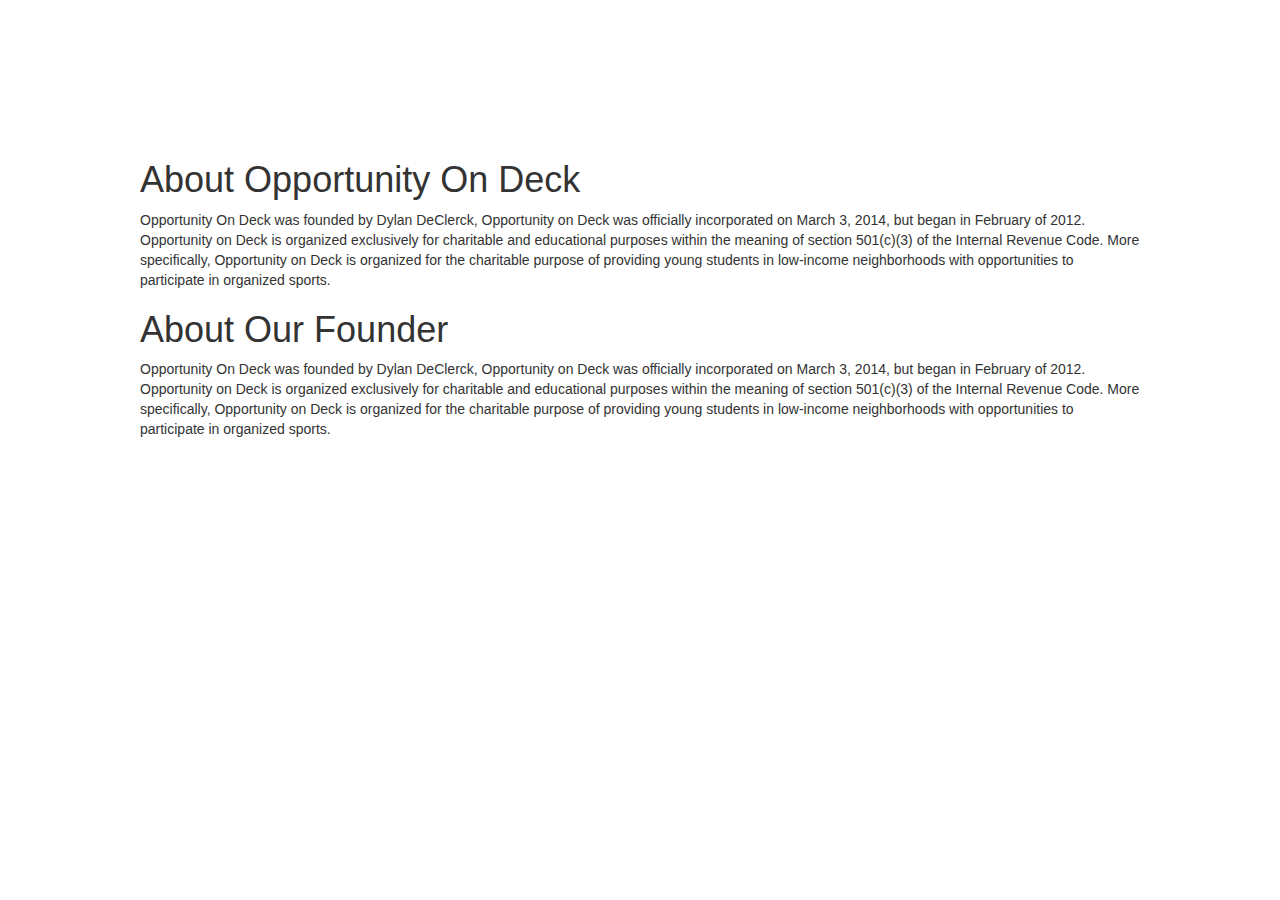
==== src/html/about.html @ cb00b5b9 "Added some website content" ====
<!DOCTYPE html>
<html>
<HEAD>
	<title>OOD Template</title>
	<link rel="stylesheet" type="text/css" href="../../libs/bootstrap-3.2.0-dist/css/bootstrap.min.css">
	<script type="text/javascript" src="../../libs/jquery-1.11.1.js"></script>
	<script type="text/javascript" src="../../libs/bootstrap-3.2.0-dist/js/bootstrap.min.js"></script>
	<link rel="stylesheet" type="text/css" href="../../src/css/template.css">
  <script src="../../libs/zabuto_calendar.min.js"></script>
  <link rel="stylesheet" type="text/css" href="../../libs/zabuto_calendar.min.css">

</HEAD>

<body>
	
	<!--Here to make footer work-->
	<div class="wrapper">

	<!--Header-->
	<script>
	$(document).ready(function(){
		$(".header_load").load("../../src/html/header.html");
	});
	</script>
	<div class="header_load navbar"></div>

	<!--Page content-->
	<div>
		<article>
			<h1>About Opportunity On Deck</h1>
			<p>Opportunity On Deck was founded by Dylan DeClerck, Opportunity on Deck was officially incorporated on March 3, 2014, but began in February of 2012. Opportunity on Deck is organized exclusively for charitable and educational purposes within the meaning of section 501(c)(3) of the Internal Revenue Code. More specifically, Opportunity on Deck is organized for the charitable purpose of providing young students in low-income neighborhoods with opportunities to participate in organized sports.</p>
		</article>
		<article>
			<h1>About Our Founder</h1>
			<p>Opportunity On Deck was founded by Dylan DeClerck, Opportunity on Deck was officially incorporated on March 3, 2014, but began in February of 2012. Opportunity on Deck is organized exclusively for charitable and educational purposes within the meaning of section 501(c)(3) of the Internal Revenue Code. More specifically, Opportunity on Deck is organized for the charitable purpose of providing young students in low-income neighborhoods with opportunities to participate in organized sports.</p>
		</article>
	</div>


	<!--Here to make footer work-->
	<div class="push"></div>


</div>
	<!--Footer-->
	<script>
		$(document).ready(function(){
			$(".footer_load").load("../../src/html/footer.html");
		});
	</script>
	<div class="footer_load" id="footer"></div>
</body>
</html>
---- src/css/template.css ----
/* Navbar styles*/

*{
	padding: 0px;
	margin: 0px auto;
}

.navbar{
	height: 140px;
}

.navbar-right{
	padding-top: 95px;
	font-size: 23px;
}

iframe[seamless]{
  border: none;
}

hr { 
    display: block;
    margin-top: 0.5em;
    margin-bottom: 0.5em;
    margin-left: auto;
    margin-right: auto;
    border-style: inset;
    border-width: 1px;
}

/* Sticky footer styles*/

#footer {
	background:#F0F0F0;
	text-align: center;
}

html, body {
height: 100%;
}
.wrapper {
min-height: 100%;
height: auto !important;
height: 100%;
margin: 0 auto -4em;
}
.footer, .push {
height: 4em;
}

@media(min-width: 775px){
  .navbar-toggle{
    display: none;
  }
  .navbar-right{
    display: block;
  }
}

@media (min-width: 775px){
  .navbar-right .dropdown-menu{
    right: 0;
    left: auto;
  }
}

/* CUSTOMIZE THE CAROUSEL
-------------------------------------------------- */

/* Carousel base class */
.carousel {
  height: 350px;
  margin-bottom: 60px;
}
/* Since positioning the image, we need to help out the caption */
.carousel-caption {
  z-index: 10;
}

/* Declare heights because of positioning of img element */
.carousel .item {
  height: 350px;
  background-color: #777;
}
.carousel-inner > .item > img {
  position: absolute;
  top: 0;
  left: 0;
  min-width: 100%;
  height: 500px;
}


/* Media Queries for text in navbar*/

}
@media only screen and (max-width: 1000px){
  .navbar-right{font-size: 21px;}
}

@media only screen and (max-width: 900px){
  .navbar-right{font-size: 18px;}
}

@media only screen and (max-width: 800px ){
  .navbar-right{font-size: 16px;}
}



/* 3 Columns*/

.row {
  margin-bottom: 20px;
}
.row .row {
  margin-top: 10px;
  margin-bottom: 0;
}
[class*="col-"] {
  padding-top: 15px;
  padding-bottom: 15px;
  background-color: #F0F0F0;
  background-color: #F0F0F0;
  border: 1px solid #ddd;
}


/* 3 Columns MEDIA QUERIES*/

@media screen and (min-width: 992px ){
  
.row {
    display: table;
}

[class*="col-"] {
    float: none;
    display: table-cell;
    vertical-align: top;
}
}


@media screen and (min-width: 600px ){
.columnbar {
  font-size: 19px;
}
}

@media screen and (min-width: 992px ){
.columnbar {
  font-size: 16px;
}
}

article{
  max-width: 1000px;
}
---- libs/zabuto_calendar.min.css ----
div.zabuto_calendar{margin:0;padding:0}div.zabuto_calendar .table{width:100%;margin:0;padding:0}div.zabuto_calendar .table th,div.zabuto_calendar .table td{padding:4px 2px;text-align:center}div.zabuto_calendar .table tr th,div.zabuto_calendar .table tr td{background-color:#fff}div.zabuto_calendar .table tr.calendar-month-header th{background-color:#fafafa}div.zabuto_calendar .table tr.calendar-month-header th span{cursor:pointer;display:inline-block;padding-bottom:10px}div.zabuto_calendar .table tr.calendar-dow-header th{background-color:#f0f0f0}div.zabuto_calendar .table tr:last-child{border-bottom:1px solid #ddd}div.zabuto_calendar .table tr.calendar-month-header th{padding-top:12px;padding-bottom:4px}div.zabuto_calendar .table-bordered tr.calendar-month-header th{border-left:0;border-right:0}div.zabuto_calendar .table-bordered tr.calendar-month-header th:first-child{border-left:1px solid #ddd}div.zabuto_calendar div.calendar-month-navigation{cursor:pointer;margin:0;padding:0;padding-top:5px}div.zabuto_calendar tr.calendar-dow-header th,div.zabuto_calendar tr.calendar-dow td{width:14%}div.zabuto_calendar .table tr td div.day{margin:0;padding-top:7px;padding-bottom:7px}div.zabuto_calendar .table tr td.event div.day,div.zabuto_calendar ul.legend li.event{background-color:#fff0c3}div.zabuto_calendar .table tr td.dow-clickable,div.zabuto_calendar .table tr td.event-clickable{cursor:pointer}div.zabuto_calendar .badge-today,div.zabuto_calendar div.legend span.badge-today{background-color:#357ebd;color:#fff;text-shadow:none}div.zabuto_calendar .badge-event,div.zabuto_calendar div.legend span.badge-event{background-color:#ff9b08;color:#fff;text-shadow:none}div.zabuto_calendar .badge-event{font-size:.95em;padding-left:8px;padding-right:8px;padding-bottom:4px}div.zabuto_calendar div.legend{margin-top:5px;text-align:right}div.zabuto_calendar div.legend span{color:#999;font-size:10px;font-weight:normal}div.zabuto_calendar div.legend span.legend-text:after,div.zabuto_calendar div.legend span.legend-block:after,div.zabuto_calendar div.legend span.legend-list:after,div.zabuto_calendar div.legend span.legend-spacer:after{content:' '}div.zabuto_calendar div.legend span.legend-spacer{padding-left:25px}div.zabuto_calendar ul.legend>span{padding-left:2px}div.zabuto_calendar ul.legend{display:inline-block;list-style:none outside none;margin:0;padding:0}div.zabuto_calendar ul.legend li{display:inline-block;height:11px;width:11px;margin-left:5px}div.zabuto_calendar ul.legend div.zabuto_calendar ul.legend li:first-child{margin-left:7px}div.zabuto_calendar ul.legend li:last-child{margin-right:5px}div.zabuto_calendar div.legend span.badge{font-size:.9em;border-radius:5px 5px 5px 5px;padding-left:5px;padding-right:5px;padding-top:2px;padding-bottom:3px}@media(max-width:979px){div.zabuto_calendar .table th,div.zabuto_calendar .table td{padding:2px 1px}}
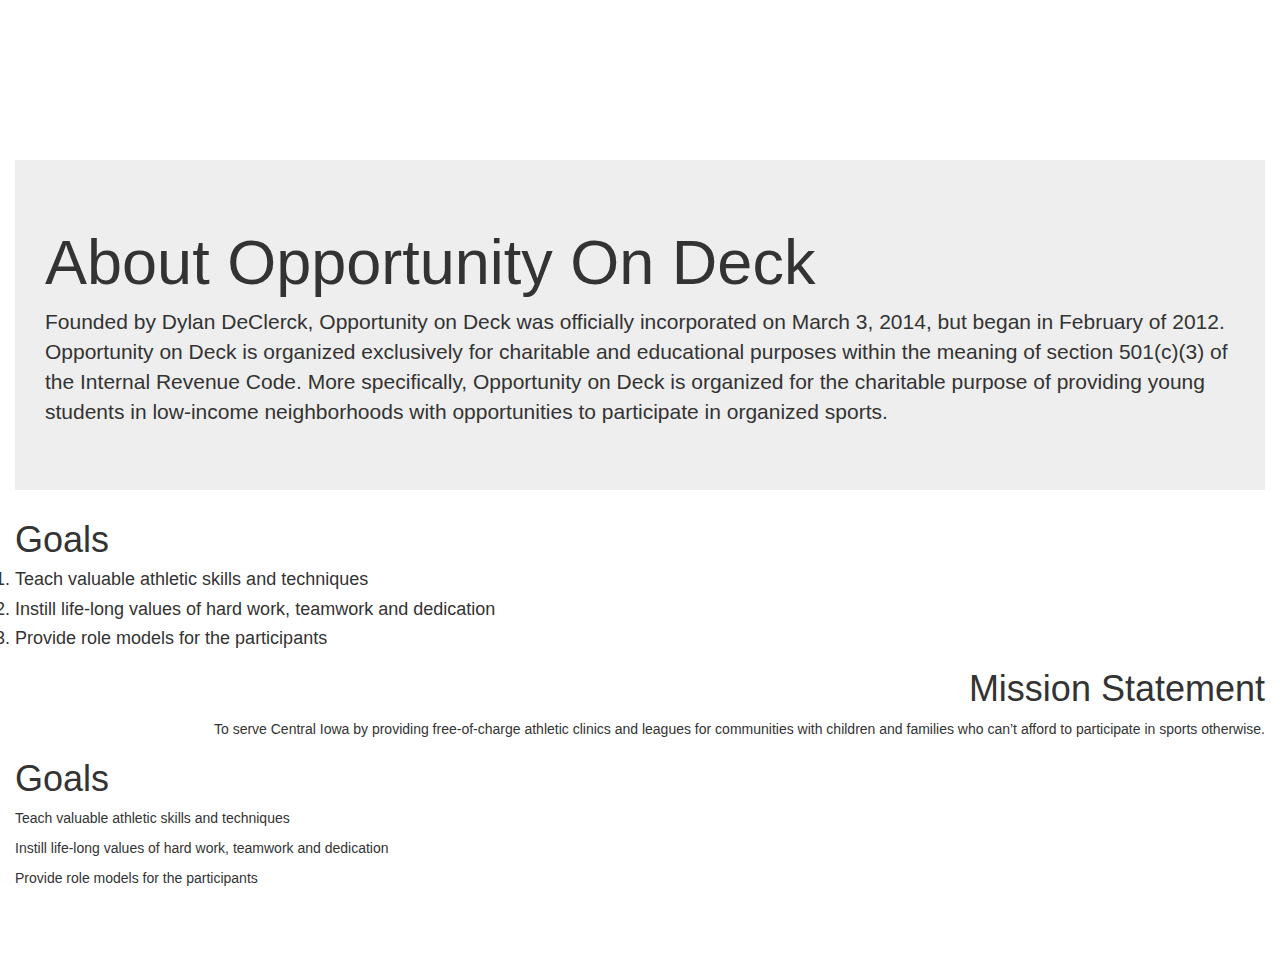
==== commit b0ea0522: "changed the about page and added glyphicons" ====
--- a/src/html/about.html
+++ b/src/html/about.html
@@ -25,17 +25,32 @@
 	<div class="header_load navbar"></div>
 
 	<!--Page content-->
-	<div>
-		<article>
-			<h1>About Opportunity On Deck</h1>
-			<p>Opportunity On Deck was founded by Dylan DeClerck, Opportunity on Deck was officially incorporated on March 3, 2014, but began in February of 2012. Opportunity on Deck is organized exclusively for charitable and educational purposes within the meaning of section 501(c)(3) of the Internal Revenue Code. More specifically, Opportunity on Deck is organized for the charitable purpose of providing young students in low-income neighborhoods with opportunities to participate in organized sports.</p>
-		</article>
-		<article>
-			<h1>About Our Founder</h1>
-			<p>Opportunity On Deck was founded by Dylan DeClerck, Opportunity on Deck was officially incorporated on March 3, 2014, but began in February of 2012. Opportunity on Deck is organized exclusively for charitable and educational purposes within the meaning of section 501(c)(3) of the Internal Revenue Code. More specifically, Opportunity on Deck is organized for the charitable purpose of providing young students in low-income neighborhoods with opportunities to participate in organized sports.</p>
-		</article>
+	<div class="container-fluid">
+		<div class="jumbotron">
+				<h1>About Opportunity On Deck</h1>
+				<p>Founded by Dylan DeClerck, Opportunity on Deck was officially incorporated on March 3, 2014, but began in February of 2012. Opportunity on Deck is organized exclusively for charitable and educational purposes within the meaning of section 501(c)(3) of the Internal Revenue Code. More specifically, Opportunity on Deck is organized for the charitable purpose of providing young students in low-income neighborhoods with opportunities to participate in organized sports.</p>
+		</div>
+			<div>
+				<h1>Goals</h1>
+				<ol>
+					<h4><li>Teach valuable athletic skills and techniques</li></h4>
+					<h4><li>Instill life-long values of hard work, teamwork and dedication</li></h4>
+					<h4><li>Provide role models for the participants</li></h4>
+				</ol>
+			</div>
+			<div style="text-align:right">
+				<h1>Mission Statement</h1>
+				<p>To serve Central Iowa by providing free-of-charge athletic clinics and leagues for communities with children and families who can’t afford to participate in sports otherwise.</p>
+			</div>
+			<div>
+				<h1>Goals</h1>
+				<p>Teach valuable athletic skills and techniques</p>
+				<p>Instill life-long values of hard work, teamwork and dedication</p>
+				<p>Provide role models for the participants</p>
+			</div>
 	</div>
 
+	<br>
 
 	<!--Here to make footer work-->
 	<div class="push"></div>
--- a/src/css/template.css
+++ b/src/css/template.css
@@ -156,4 +156,17 @@
 
 article{
   max-width: 1000px;
+}
+
+.sponsors{
+  max-width: 1000px;
+  min-width: 0px;
+  background-color: #F0F0F0;
+  border: 1px solid #ddd;
+  margin-top: 10px;
+  margin-bottom: 20px;
+}
+
+.sponsors img{
+  margin: 19.5px;
 }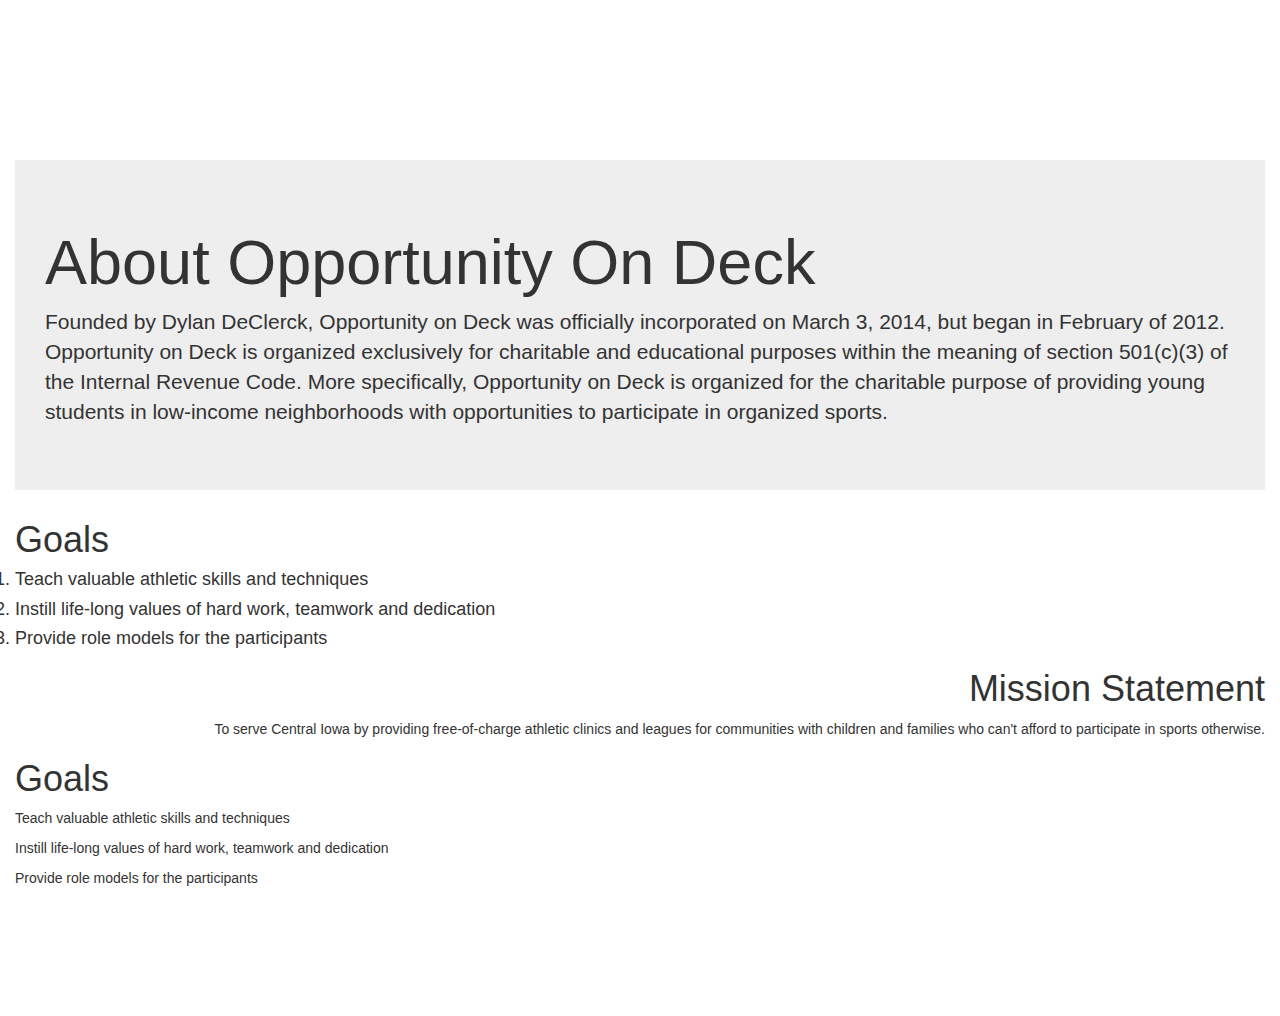
==== commit 70771e04: "Fixed some stuff" ====
--- a/src/html/about.html
+++ b/src/html/about.html
@@ -40,7 +40,7 @@
 			</div>
 			<div style="text-align:right">
 				<h1>Mission Statement</h1>
-				<p>To serve Central Iowa by providing free-of-charge athletic clinics and leagues for communities with children and families who can’t afford to participate in sports otherwise.</p>
+				<p>To serve Central Iowa by providing free-of-charge athletic clinics and leagues for communities with children and families who can't afford to participate in sports otherwise.</p>
 			</div>
 			<div>
 				<h1>Goals</h1>
--- a/src/css/template.css
+++ b/src/css/template.css
@@ -14,8 +14,17 @@
 	font-size: 23px;
 }
 
-iframe[seamless]{
-  border: none;
+
+.navbar-toggle{
+  position: absolute;
+  bottom: 5px;
+  right: 5px;
+}
+
+.in{
+  background-color: #f0f0f0;
+  z-index: -5;
+  position: relative;
 }
 
 hr { 
@@ -42,10 +51,10 @@
 min-height: 100%;
 height: auto !important;
 height: 100%;
-margin: 0 auto -4em;
+margin: 0 auto -7em;
 }
 .footer, .push {
-height: 4em;
+height: 7em;
 }
 
 @media(min-width: 775px){
@@ -59,7 +68,7 @@
 
 @media (min-width: 775px){
   .navbar-right .dropdown-menu{
-    right: 0;
+    right: 0px;
     left: auto;
   }
 }
@@ -77,6 +86,9 @@
   z-index: 10;
 }
 
+.carousel-control{
+  z-index: 100;
+}
 /* Declare heights because of positioning of img element */
 .carousel .item {
   height: 350px;
@@ -159,7 +171,6 @@
 }
 
 .sponsors{
-  max-width: 1000px;
   min-width: 0px;
   background-color: #F0F0F0;
   border: 1px solid #ddd;
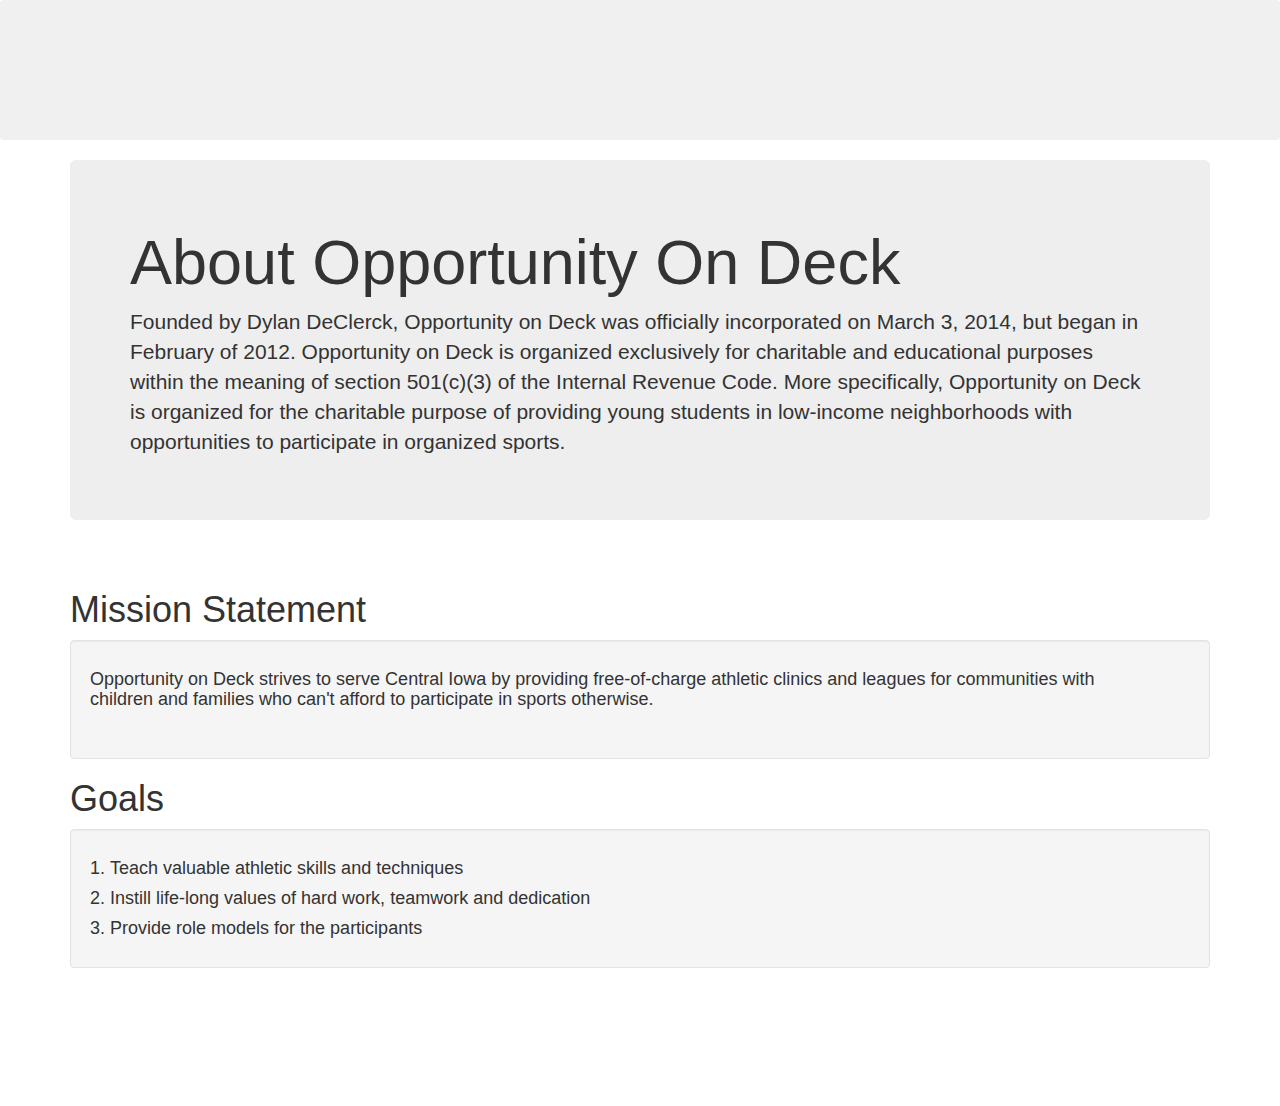
==== commit a301fc21: "Updated the about page" ====
--- a/src/html/about.html
+++ b/src/html/about.html
@@ -25,30 +25,29 @@
 	<div class="header_load navbar"></div>
 
 	<!--Page content-->
-	<div class="container-fluid">
-		<div class="jumbotron">
-				<h1>About Opportunity On Deck</h1>
-				<p>Founded by Dylan DeClerck, Opportunity on Deck was officially incorporated on March 3, 2014, but began in February of 2012. Opportunity on Deck is organized exclusively for charitable and educational purposes within the meaning of section 501(c)(3) of the Internal Revenue Code. More specifically, Opportunity on Deck is organized for the charitable purpose of providing young students in low-income neighborhoods with opportunities to participate in organized sports.</p>
+	<div class="container">
+		<div class="jumbotron" id="jumbo-about">
+			<h1>About Opportunity On Deck</h1>
+			<p>Founded by Dylan DeClerck, Opportunity on Deck was officially incorporated on March 3, 2014, but began in February of 2012. Opportunity on Deck is organized exclusively for charitable and educational purposes within the meaning of section 501(c)(3) of the Internal Revenue Code. More specifically, Opportunity on Deck is organized for the charitable purpose of providing young students in low-income neighborhoods with opportunities to participate in organized sports.</p>
 		</div>
-			<div>
-				<h1>Goals</h1>
-				<ol>
-					<h4><li>Teach valuable athletic skills and techniques</li></h4>
-					<h4><li>Instill life-long values of hard work, teamwork and dedication</li></h4>
-					<h4><li>Provide role models for the participants</li></h4>
-				</ol>
+		<br>
+		<h1>Mission Statement</h1>
+		<div class="well">
+			<div class="row">
+				<div class="col-md-11">
+					<h4>Opportunity on Deck strives to serve Central Iowa by providing free-of-charge athletic clinics and leagues for communities with children and families who can't afford to participate in sports otherwise.</h4>
+				</div>
 			</div>
-			<div style="text-align:right">
-				<h1>Mission Statement</h1>
-				<p>To serve Central Iowa by providing free-of-charge athletic clinics and leagues for communities with children and families who can't afford to participate in sports otherwise.</p>
-			</div>
-			<div>
-				<h1>Goals</h1>
-				<p>Teach valuable athletic skills and techniques</p>
-				<p>Instill life-long values of hard work, teamwork and dedication</p>
-				<p>Provide role models for the participants</p>
-			</div>
-	</div>
+		</div>
+		
+		<h1>Goals</h1>
+		<div class="well">
+			<ol style="padding-left: 20px">
+				<h4><li>Teach valuable athletic skills and techniques</li></h4>
+				<h4><li>Instill life-long values of hard work, teamwork and dedication</li></h4>
+				<h4><li>Provide role models for the participants</li></h4>
+			</ol>
+		</div>
 
 	<br>
 
--- a/src/css/template.css
+++ b/src/css/template.css
@@ -7,6 +7,7 @@
 
 .navbar{
 	height: 140px;
+  background-color: #f0f0f0;
 }
 
 .navbar-right{
@@ -25,6 +26,12 @@
   background-color: #f0f0f0;
   z-index: -5;
   position: relative;
+}
+
+.navbar, .navbar-collapse{
+  border: none;
+  margin: none;
+  padding: none;
 }
 
 hr { 
@@ -118,6 +125,29 @@
   .navbar-right{font-size: 16px;}
 }
 
+@media only screen and (max-width: 800px){
+  .navbar{
+    height: auto !important;
+    min-height: 140px;
+    z-index: 10;
+  }
+  .in{
+    z-index: 11;
+    margin-top: 0px;
+  }
+  .navbar-toggle{
+    z-index: 12;
+  }
+  .nav.navbar-nav.navbar-right{
+    padding-top: 0px;
+  }
+  .in a{
+    font-size: 24px;
+  }
+}
+.navbar-header{
+  height: 140px;
+}
 
 
 /* 3 Columns*/
@@ -129,7 +159,7 @@
   margin-top: 10px;
   margin-bottom: 0;
 }
-[class*="col-"] {
+.col-break {
   padding-top: 15px;
   padding-bottom: 15px;
   background-color: #F0F0F0;
@@ -146,7 +176,7 @@
     display: table;
 }
 
-[class*="col-"] {
+.col-break {
     float: none;
     display: table-cell;
     vertical-align: top;
@@ -180,4 +210,8 @@
 
 .sponsors img{
   margin: 19.5px;
+}
+
+#jumbo-about{
+  
 }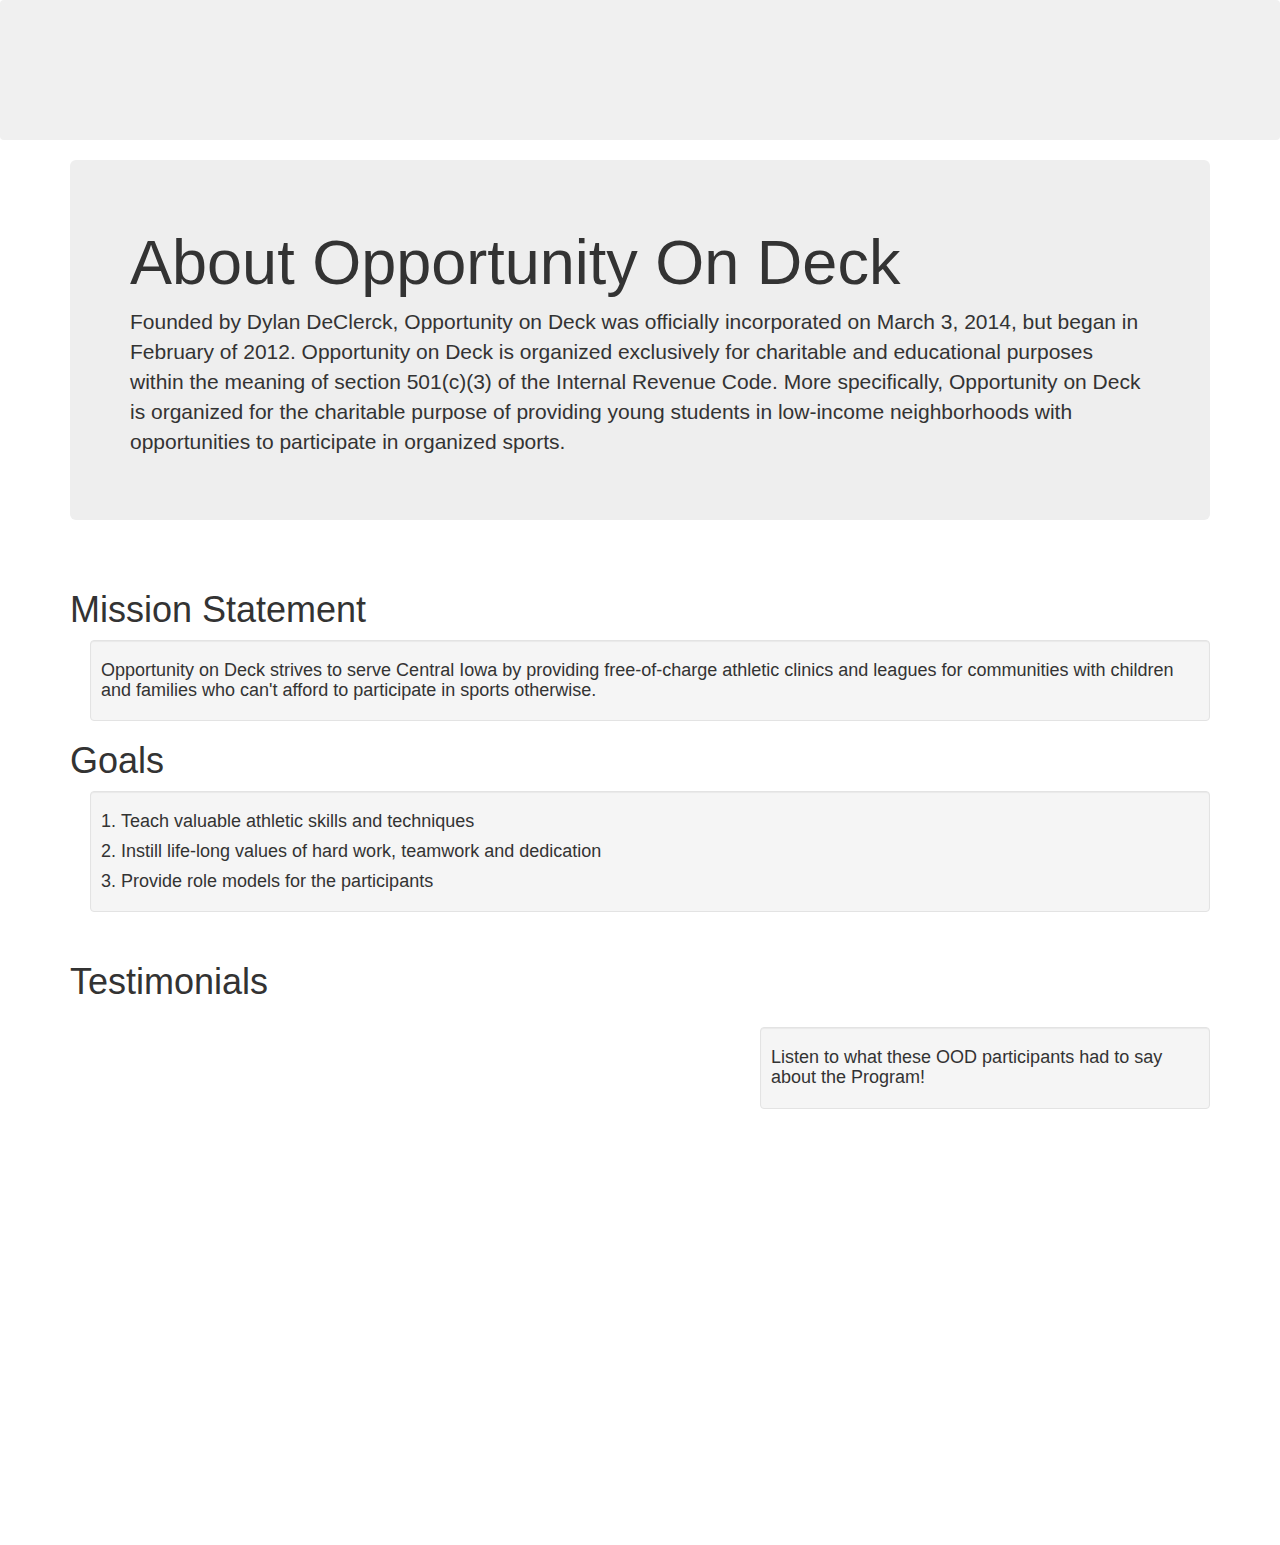
==== commit c55fc8fc: "Added videos and started donate page" ====
--- a/src/html/about.html
+++ b/src/html/about.html
@@ -33,11 +33,7 @@
 		<br>
 		<h1>Mission Statement</h1>
 		<div class="well">
-			<div class="row">
-				<div class="col-md-11">
-					<h4>Opportunity on Deck strives to serve Central Iowa by providing free-of-charge athletic clinics and leagues for communities with children and families who can't afford to participate in sports otherwise.</h4>
-				</div>
-			</div>
+			<h4>Opportunity on Deck strives to serve Central Iowa by providing free-of-charge athletic clinics and leagues for communities with children and families who can't afford to participate in sports otherwise.</h4>
 		</div>
 		
 		<h1>Goals</h1>
@@ -48,9 +44,20 @@
 				<h4><li>Provide role models for the participants</li></h4>
 			</ol>
 		</div>
+		<br>
+		<h1>Testimonials</h1>
+		<div class="row" style="border: none">
+			<div class="col-sm-6" style="border: none; background: none">
+				<iframe id="ytplayer" type="text/html" width="640" height="360" src="https://www.youtube.com/embed/?listType=playlist&list=PLwrqH-H1KvgFMo0TTV-hodqBPQA8y34ha" frameborder="0" allowfullscreen></iframe>
+			</div>
+			<div class="col-sm-6" style="border: none; background: none">
+				<div class="well">
+					<h4>Listen to what these OOD participants had to say about the Program!</h4>
+				</div>
+			</div>
 
+		</div>
 	<br>
-
 	<!--Here to make footer work-->
 	<div class="push"></div>
 
--- a/src/css/template.css
+++ b/src/css/template.css
@@ -14,7 +14,6 @@
 	padding-top: 95px;
 	font-size: 23px;
 }
-
 
 .navbar-toggle{
   position: absolute;
@@ -22,12 +21,10 @@
   right: 5px;
 }
 
-.in{
-  background-color: #f0f0f0;
-  z-index: -5;
-  position: relative;
-}
-
+<<<<<<< HEAD
+=======
+
+>>>>>>> origin/master
 .navbar, .navbar-collapse{
   border: none;
   margin: none;
@@ -114,18 +111,30 @@
 
 }
 @media only screen and (max-width: 1000px){
-  .navbar-right{font-size: 21px;}
-}
-
-@media only screen and (max-width: 900px){
+  .navbar-right{font-size: 20px;}
+}
+
+@media only screen and (max-width: 1000px){
   .navbar-right{font-size: 18px;}
 }
 
-@media only screen and (max-width: 800px ){
+@media only screen and (max-width: 877px ){
   .navbar-right{font-size: 16px;}
 }
 
-@media only screen and (max-width: 800px){
+@media only screen and (max-width: 835px){
+  .navbar-right{font-size: 16px;}
+}
+
+@media only screen and (max-width: 790px){
+  .navbar-right{font-size: 14px;}
+}
+
+@media only screen and (max-width: 786px){
+  .navbar-right{font-size: 14px;}
+}
+
+@media only screen and (max-width: 760px){
   .navbar{
     height: auto !important;
     min-height: 140px;
@@ -159,7 +168,7 @@
   margin-top: 10px;
   margin-bottom: 0;
 }
-.col-break {
+[class*="col-"] {
   padding-top: 15px;
   padding-bottom: 15px;
   background-color: #F0F0F0;
@@ -176,7 +185,7 @@
     display: table;
 }
 
-.col-break {
+[class*="col-"] {
     float: none;
     display: table-cell;
     vertical-align: top;
@@ -212,6 +221,48 @@
   margin: 19.5px;
 }
 
-#jumbo-about{
-  
-}+.csponsor h2{
+  font-family: 'Tangerine', serif;
+  font-size: 48px;
+}
+.csponsor img{
+  margin: 0.2%;
+  margin-right: 3%;  
+  width: 230px;
+  float:left;
+}
+.csponsor p{
+    text-align:justify;
+    font-family: 'Droid Serif', serif;
+}
+.well{
+
+padding: 10px;
+margin-bottom: 10px;
+margin-left: 20px;
+background-color: #f5f5f5;
+border: 1px solid #e3e3e3;
+border-radius: 4px;
+-webkit-box-shadow: inset 0 1px 1px rgba(0,0,0,.05);
+box-shadow: inset 0 1px 1px rgba(0,0,0,.05);
+}
+
+<<<<<<< HEAD
+.testing{
+  background-color: purple;
+}
+input.text {
+    border: 1px solid #222;
+    background: #fff;
+}
+=======
+/* Media Query for iframew*/
+
+@media screen and (min-width: 700px ){
+iframe.iframeWidth {
+  width: 510px;
+}
+
+
+
+>>>>>>> origin/master
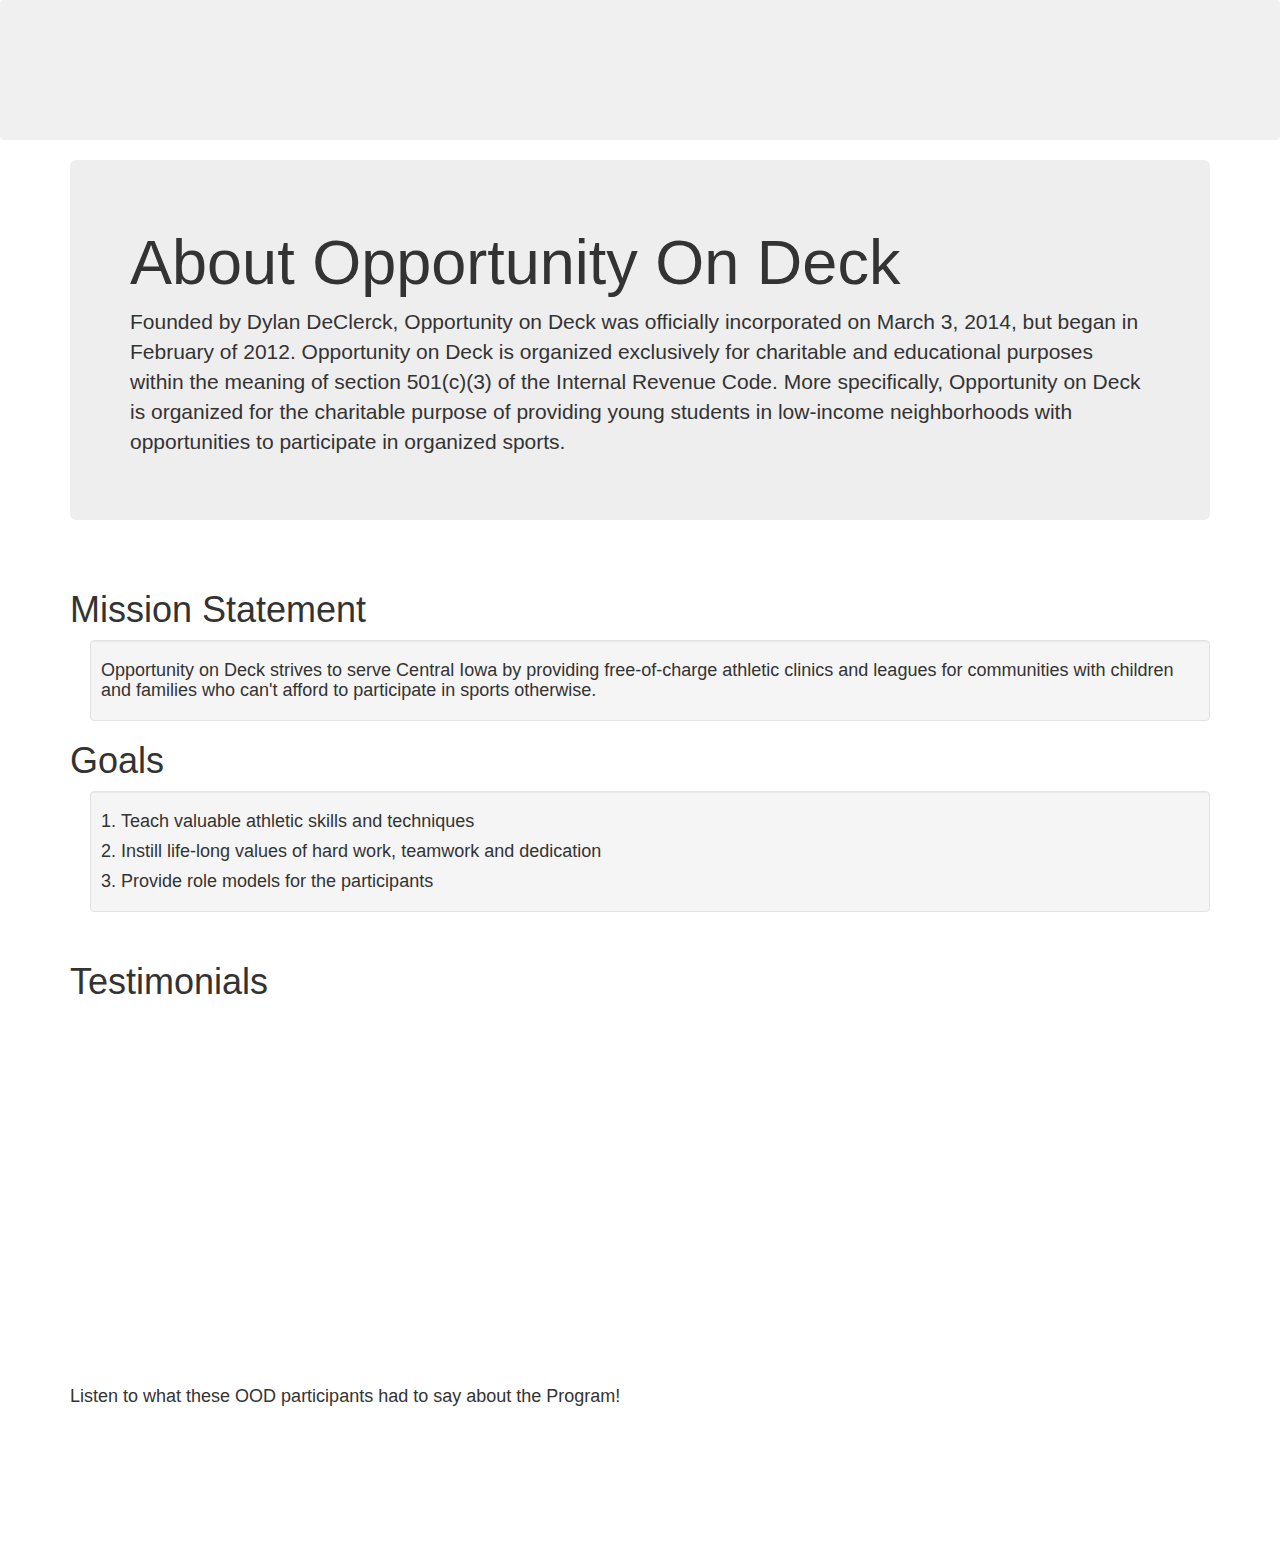
==== commit 87224481: "updated about and donate page" ====
--- a/src/html/about.html
+++ b/src/html/about.html
@@ -46,17 +46,13 @@
 		</div>
 		<br>
 		<h1>Testimonials</h1>
-		<div class="row" style="border: none">
-			<div class="col-sm-6" style="border: none; background: none">
 				<iframe id="ytplayer" type="text/html" width="640" height="360" src="https://www.youtube.com/embed/?listType=playlist&list=PLwrqH-H1KvgFMo0TTV-hodqBPQA8y34ha" frameborder="0" allowfullscreen></iframe>
-			</div>
-			<div class="col-sm-6" style="border: none; background: none">
-				<div class="well">
+				<div>
 					<h4>Listen to what these OOD participants had to say about the Program!</h4>
 				</div>
-			</div>
 
 		</div>
+		<br>
 	<br>
 	<!--Here to make footer work-->
 	<div class="push"></div>
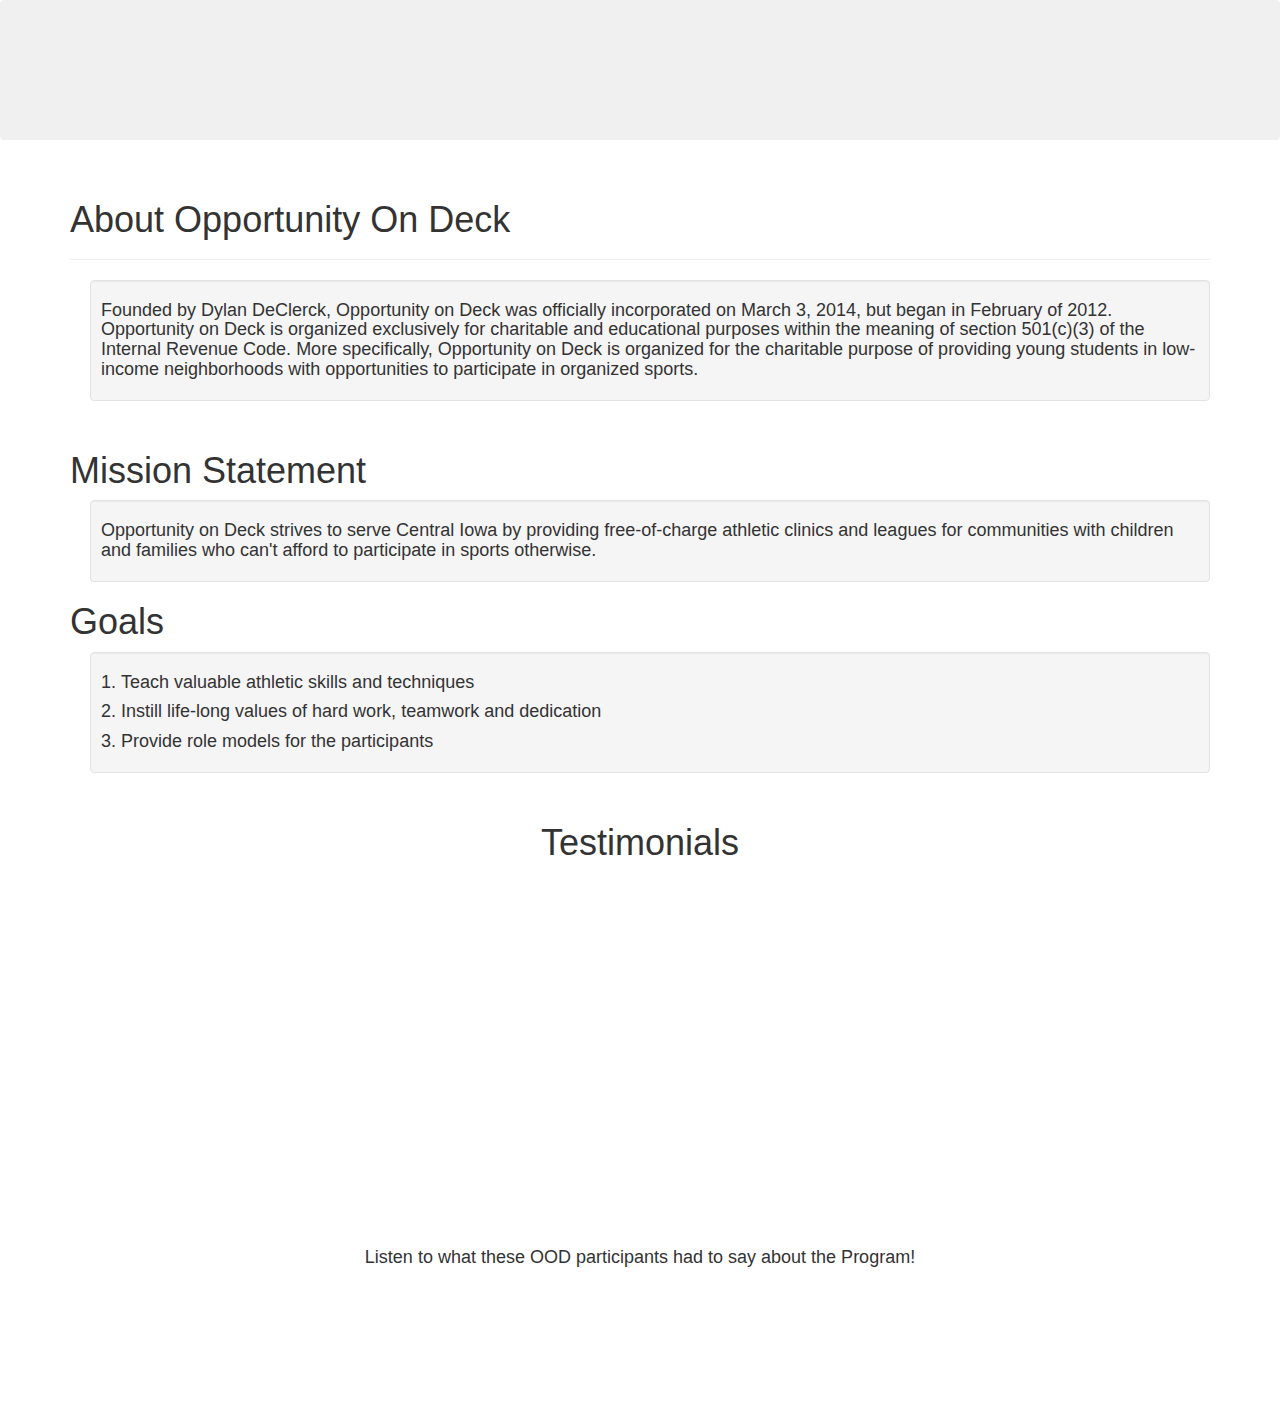
==== commit 3eae25d6: "Updated Page Headers" ====
--- a/src/html/about.html
+++ b/src/html/about.html
@@ -8,6 +8,9 @@
 	<link rel="stylesheet" type="text/css" href="../../src/css/template.css">
   <script src="../../libs/zabuto_calendar.min.js"></script>
   <link rel="stylesheet" type="text/css" href="../../libs/zabuto_calendar.min.css">
+   <!--Here for mobile view-->
+   <meta name="viewport" content="width=device-width">
+
 
 </HEAD>
 
@@ -26,10 +29,10 @@
 
 	<!--Page content-->
 	<div class="container">
-		<div class="jumbotron" id="jumbo-about">
-			<h1>About Opportunity On Deck</h1>
-			<p>Founded by Dylan DeClerck, Opportunity on Deck was officially incorporated on March 3, 2014, but began in February of 2012. Opportunity on Deck is organized exclusively for charitable and educational purposes within the meaning of section 501(c)(3) of the Internal Revenue Code. More specifically, Opportunity on Deck is organized for the charitable purpose of providing young students in low-income neighborhoods with opportunities to participate in organized sports.</p>
-		</div>
+			<div class="page-header"><h1>About Opportunity On Deck</h1></div>
+			<div class="well">
+				<h4>Founded by Dylan DeClerck, Opportunity on Deck was officially incorporated on March 3, 2014, but began in February of 2012. Opportunity on Deck is organized exclusively for charitable and educational purposes within the meaning of section 501(c)(3) of the Internal Revenue Code. More specifically, Opportunity on Deck is organized for the charitable purpose of providing young students in low-income neighborhoods with opportunities to participate in organized sports.</h4>
+			</div>
 		<br>
 		<h1>Mission Statement</h1>
 		<div class="well">
@@ -45,11 +48,13 @@
 			</ol>
 		</div>
 		<br>
+		<div style="text-align:center;">
 		<h1>Testimonials</h1>
 				<iframe id="ytplayer" type="text/html" width="640" height="360" src="https://www.youtube.com/embed/?listType=playlist&list=PLwrqH-H1KvgFMo0TTV-hodqBPQA8y34ha" frameborder="0" allowfullscreen></iframe>
 				<div>
 					<h4>Listen to what these OOD participants had to say about the Program!</h4>
 				</div>
+			</div>
 
 		</div>
 		<br>
--- a/src/css/template.css
+++ b/src/css/template.css
@@ -221,10 +221,7 @@
   margin: 19.5px;
 }
 
-.csponsor h2{
-  font-family: 'Tangerine', serif;
-  font-size: 48px;
-}
+
 .csponsor img{
   margin: 0.2%;
   margin-right: 3%;  
@@ -233,7 +230,7 @@
 }
 .csponsor p{
     text-align:justify;
-    font-family: 'Droid Serif', serif;
+   
 }
 .well{
 
@@ -263,6 +260,14 @@
   width: 510px;
 }
 
+}
+
+@media screen and (max-width: 760px ){
+.modal {
+  z-index: 100;
+}
+}
+
 
 
 >>>>>>> origin/master
